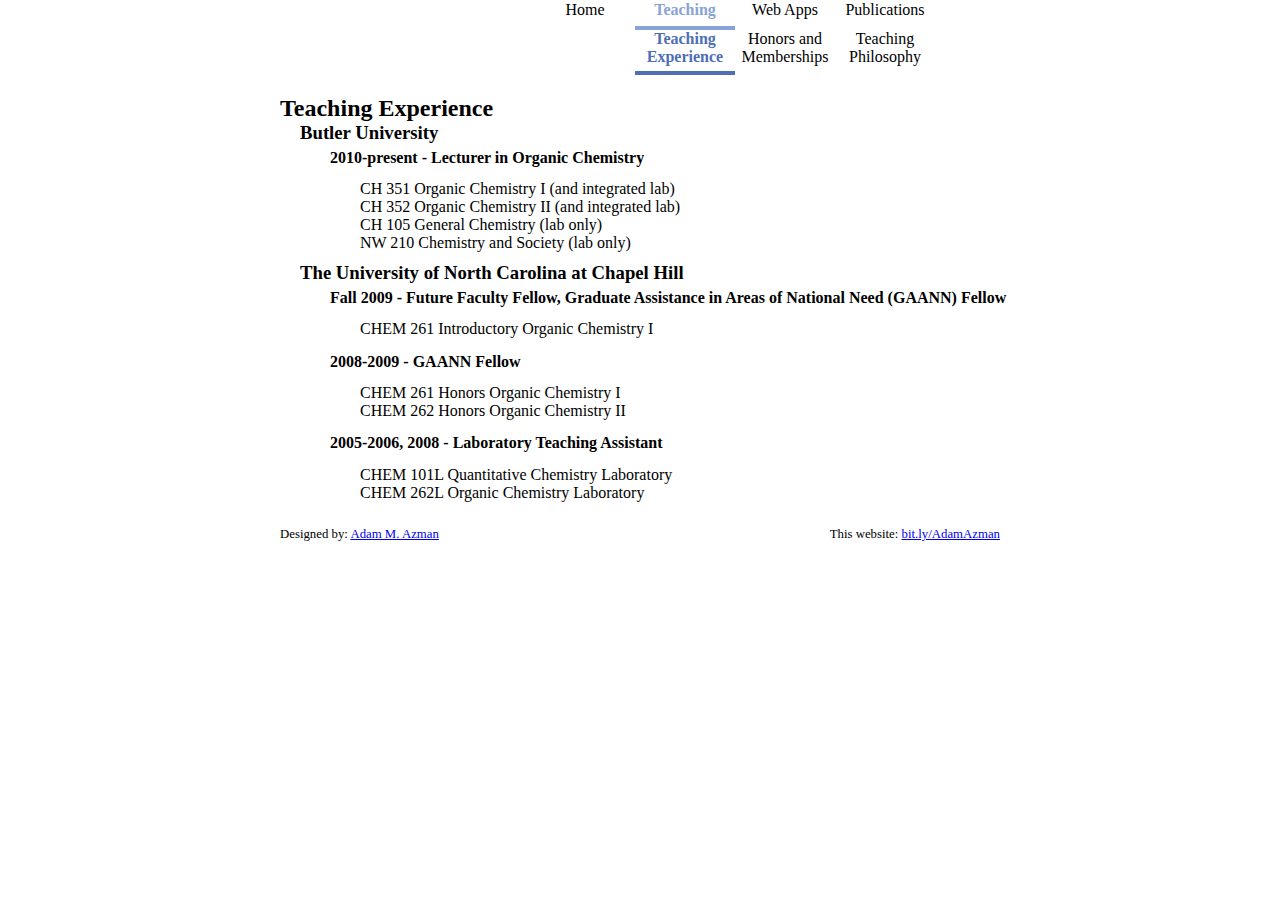
==== teaching.html @ 22860b9c "sourcecode" ====
<!DOCTYPE html>
<html>
<head>
	<link rel="shortcut icon" href="favicon.ico">
	<meta http-equiv="X-UA-Compatible" content="IE=edge" />
	<link rel="stylesheet" type="text/css" href="TeachStyle.css" />
	<script type="text/javascript" src="https://ajax.googleapis.com/ajax/libs/jquery/1.7.2/jquery.min.js"></script>
	<script type="text/javascript" src="TeachScript.js"></script>
	<meta charset="UTF-8" />
	<title>Adam M. Azman, Ph.D.</title>
</head>
<body>
	<div id='headLine'></div>
	
	<div id='navBar'>
		<h1>Adam M. Azman, Ph.D.</h1>
		<ul>
			<li><a href="index.html"><span>Home</span></a></li>
			<li><span class="selected">Teaching</span></li>
			<li><a href="webapps.html"><span>Web Apps</span></a></li>
			<li><a href="pubs.html"><span>Publications</span></a></li>
		</ul>
	</div>
	<div id='miniNav'>
		<ul>
			<li><span id='TExp' class='miniSel'>Teaching Experience</span></li>
			<li><span id='HonMem'>Honors and Memberships</span></li>
			<li><span id='TPhil'>Teaching Philosophy</span></li>
		</ul>
	</div>
	
	<div id='content'>
		<div class='TPage TExp'>
			<h2>Teaching Experience</h2>
			<h3>Butler University</h3>
			<h4>2010-present - Lecturer in Organic Chemistry</h4>
			<ul>
				<li>CH 351 Organic Chemistry I (and integrated lab)</li>
				<li>CH 352 Organic Chemistry II (and integrated lab)</li>
				<li>CH 105 General Chemistry (lab only)</li>
				<li>NW 210 Chemistry and Society (lab only)</li>
			</ul>
			<h3>The University of North Carolina at Chapel Hill</h3>
			<h4>Fall 2009 - Future Faculty Fellow, Graduate Assistance in Areas of National Need (GAANN) Fellow</h4>
			<ul>
				<li>CHEM 261 Introductory Organic Chemistry I</li>
			</ul>
			<h4>2008-2009 - GAANN Fellow</h4>
			<ul>
				<li>CHEM 261 Honors Organic Chemistry I</li>
				<li>CHEM 262 Honors Organic Chemistry II</li>
			</ul>
			<h4>2005-2006, 2008 - Laboratory Teaching Assistant</h4>
			<ul>
				<li>CHEM 101L Quantitative Chemistry Laboratory</li>
				<li>CHEM 262L Organic Chemistry Laboratory</li>
			</ul>
		</div>
		<div class='TPage HonMem'>
			<h2>Honors and Memberships</h2>
			<div class='wrapper'>
				<div class='HMYear'>
					<ul>
						<li>2004-present</li>
						<li>2013</li>
						<li>2012</li>
						<li>2011</li>
						<li>2009-2010</li>
						<li>2008-2010</li>
						<li>2005</li>
						<li>2005</li>
						<li>2001-2005</li>
						<li>2004</li>
					</ul>
				</div>
				<div class='HMList'>
					<ul>
						<li>Member, American Chemical Society</li>
						<li>Butler University SGA "Apple for You" Teaching Award</li>
						<li>Butler University SGA "Apple for You" Teaching Award</li>
						<li>Butler University SGA "Apple for You" Teaching Award</li>
						<li>Future Faculty Fellow</li>
						<li>Graduate Assistance in Areas of National Need (GAANN) Fellow</li>
						<li>Francis Venable Summer Research Fellowship</li>
						<li>Frederick Miller, S.J. Award for the Highest Distinction in Chemistry</li>
						<li>University Scholar, Xavier University Honors Program</li>
						<li>American Chemical Society Polymer Education Committee Award</li>
					</ul>
				</div>
			</div>
		</div>
		<div class='TPage TPhil'>
			<h2> Teaching Philosophy</h2>
			<p>Most of the students in my organic chemistry class are not going to go on to become actual organic chemists. I recognize that. Therefore, I see my role in the classroom less as a disseminator of organic chemistry reactions and mechanisms, and more as a guide helping my students take a very important step forward in their educational maturity. I am very upfront with my students about this, and what follows is a rough outline of what I tell my students on the first day of every semester.</p>
			<p>Organic chemistry is a challenging course; however, I truly believe anyone can succeed in organic chemistry with the right attitude and work ethic. There will be a lot of nomenclature and “book learning.” There will be times we have to make difficult decisions about the potential outcome of a reaction when given conflicting information. And in lab we are going to be working with our hands learning new techniques and skills. If maybe 10-15% of my students are planning on being chemists (and maybe only one or two actual organic chemists), students often ask themselves why they need to take organic chemistry.</p>
			<p>If I am honest with myself, in ten years, no one will be asking these students to draw the mechanism of the anti-Markovnikov radical addition of HBr to an alkene. But there is another career field that requires exemplary employees to master the terminology, make difficult decisions with conflicting information, and work with their hands: health care providers. Really, all pharmacists and medical professionals need these skills to stand out in their field. If my students are not going to become organic chemists, the health services industry is their likely career goal, and I try to make the class as beneficial to these students as to the pure chemistry majors.</p>
			<p>The secret I tell my students is that I am not really here to teach them organic chemistry. I am here to teach them how to think about thinking, how to learn about learning. I am here to help them take the first steps away from thinking “like a student” toward thinking “like a doctor.” This is why I passionately believe that pre-health professional majors – not just chemistry majors – are required to take organic chemistry. Medical schools want to see that students can think like a doctor, and sophomore organic chemistry is perhaps the first place these students have been challenged not to engage in “trivial recall,” but to apply their understanding to novel situations.</p>
			<p>I tell my students that we are not really learning organic chemistry, we are learning how to learn. We’re learning how to fit new information into what we already know, extract new information through pattern recognition, and do something new and unique with that information. Students will not be tested on trivia recall, but analysis and application of their knowledge, even to unknown scenarios.</p>
			<p>This can be challenging for students, especially students who have thrived educationally in the “trivia recall” system. But I encourage my students to remember the course goal: it is not about the reactions, it is about the process. I want my students to learn the process of thinking through a reaction and its mechanism, not merely memorizing the reactions. That way they can take the process with them when they leave and apply it to courses in medical school and in their medical practice (or whatever career they land in).</p>
			<p>Now, of course, the way I assess whether they know the process is by asking them organic chemistry questions, so they do still need to know the reactions and mechanisms.</p>
			<p>There will be times in my organic chemistry course where I ask them questions using reagents they have maybe never seen before in exactly this combination, but I ask them to predict the product and propose a plausible mechanism for the transformation. This is often frustrating for students, because they are often comfortable with algorithmic, use-the-same-equation-every-time approaches to problems. But I require them to take those reagents, combine them with the information they already know, and do something unique with them. I require this because this is exactly the job description of a doctor or other medical professional. They may not have seen this particular constellation of symptoms in exactly this presentation before, but they will need to take those symptoms, synthesize them with the information they already know, and come up with something unique like a diagnosis or a treatment plan.</p>
			<p>To help students get to that level of understanding, my organic chemistry course is concerned with the synthesis and knowledge of reactivity patterns and the application of those patterns in novel combinations. I focus heavily on mechanisms and investigating why reactions occur as they do. If I had a motto for how I teach organic chemistry, it would be this: understanding why a reaction occurs is much more important than remembering that a reaction occurs.</p>
			<p>I have developed a guide to organic chemistry problems I call the “6 Truths of Organic Chemistry.”  Stressing key concepts such as “nucleophiles attack electrophiles,” “weaker acid wins,” “mind formal charges,” “2nd best resonance structure predicts reactivity,” “3 elementary steps of carbonyl addition,” and “number the carbon atoms,” students are encouraged to reduce new concepts to these core principles.  With these tools, students may have never seen a set of reactants before, but they at least have the tools to approach the problem with an educated guess.</p>
			<p>I utilize a variety of learning methods to assess the extent to which students are grasping the material.  When part of a new mechanism parallels something the class has seen before, I will ask the students to predict the next step based on what they know about the reactivity of the intermediates.  I have turned my teaching of the acid/base chapter into a guided inquiry worksheet instead of lecturing this chapter.  The guided inquiry worksheet allows students to work in small groups and take the scientific method into their own hands by being given short explanatory paragraphs, then being asked guided questions with the goal of students uncovering the concepts for themselves.  The group synthesizes data to arrive at concepts and conclusions as a group instead of merely listening to a professor lecture every minute of every class. I also assign students to write out the mechanism of a reaction in prose several times per semester to ensure students fully understand why and how a reaction occurs.</p>
			<p>At the end of a semester in my classroom, students should be able to take the underlying principles I have emphasized and apply them to known and unknown systems.  But, recognizing that many of my students will not continue on to be laboratory chemists, I hope this approach to learning and to problem solving carries over.  Students graduating today need more than degrees. They need degrees with value added. The value I try to add to my students is metacognition, engaged problem solving, pattern recognition, and concept application. Regardless of my students’ degree, I want them to be able to make an impact in their field when they leave my classroom.</p>
		</div>
	</div>
	
	<div id='footer'>
		<div id='footLeft'>Designed by: <a href="mailto:AAzman@butler.edu">Adam M. Azman</a></div> <div id='footRight'>This website: <a href="http://bit.ly/AdamAzman">bit.ly/AdamAzman</a></div>
	</div>
	<div id='footLine'></div>
	
<!-- Start of StatCounter Code for Default Guide -->
<script type="text/javascript">
var sc_project=9137617; 
var sc_invisible=1; 
var sc_security="376f476a"; 
var scJsHost = (("https:" == document.location.protocol) ?
"https://secure." : "http://www.");
document.write("<sc"+"ript type='text/javascript' src='" +
scJsHost+
"statcounter.com/counter/counter.js'></"+"script>");
</script>
<noscript><div class="statcounter"><a title="web analytics"
href="http://statcounter.com/" target="_blank"><img
class="statcounter"
src="http://c.statcounter.com/9137617/0/376f476a/1/"
alt="web analytics"></a></div></noscript>
<!-- End of StatCounter Code for Default Guide -->


</body>
</html>
---- TeachStyle.css ----
div {
	width:760px;
	margin:0 auto;
	padding:0 20px;
	background: url('img/body.gif') repeat-y;
}

h1, ul, li, p {
	margin:0;
	padding:0;
}

body {
	margin:0 auto;
}

div#headLine {
	background: url('img/headfoot.gif');
	height:1px;
}

div#header {
	text-indent:-5000px;
	height:25px;
	padding:7px 20px;
}

div#navBar {
	height:29px;
/*	border-bottom:1px solid red;*/
}

div#navBar > ul {
	margin-left:275px;
}

div#navBar > ul li {
	list-style:none;
	display:inline;
	text-align:center;
}

div#navBar > ul > li {
	float:left;
/*	border-bottom:1px solid #1F5C1F;*/
}

div#navBar li a {
	text-decoration:none;
	color:black;
}

div#navBar li  span {
	display:block;
	width:100px;
	cursor:pointer;
	height:25px;
}

div#navBar li  span.selected {
	cursor:default;
	border-bottom:4px solid #89a3d9;
	font-weight:bold;
	color:#89a3d9;
}

div#navBar li  span:hover {
	border-bottom:4px solid #4e6fb5;
	font-weight:bold;
	color:#4e6fb5;
}

div#navBar li  span.selected:hover {
	border-bottom:4px solid #89a3d9;
	font-weight:bold;
	color:#89a3d9;
}

div#navBar li  span:hover {
	border-bottom:4px solid #89a3d9;
	font-weight:bold;
	color:#89a3d9;
}

div#miniNav {
	height:41px;
}

div#miniNav > ul {
	margin-left:375px;
	height:41px;
}

div#miniNav > ul li {
	list-style:none;
	display:inline;
	text-align:center;
	height:41px;
}

div#miniNav > ul > li {
	float:left;
	height:41px;
}

div#miniNav span {
	display:block;
	width:100px;
	cursor:pointer;
	height:41px;
}

div#miniNav li span.miniSel {
	cursor:default;
	border-bottom:4px solid #4e6fb5;
	font-weight:bold;
	color:#4e6fb5;
}

div#miniNav li span:hover {
	border-bottom:4px solid #89a3d9;
	font-weight:bold;
	color:#89a3d9;
}

div#miniNav li  span.miniSel:hover {
	border-bottom:4px solid #4e6fb5;
	font-weight:bold;
	color:#4e6fb5;
}

div#miniNav li  span:hover {
	border-bottom:4px solid #89a3d9;
	font-weight:bold;
	color:#89a3d9;
}

div#navBar > h1 {
	text-indent:-9999px;
	width:224px;
	height:24px;
	background: url('img/signSmall.png');
	background-size:224px 24px;
	float:left;
}

div#content {
	padding-top:15px;
	padding-bottom:25px;
}

div#content > div {
	background:transparent;
}

div#content > div {
   	display:none;
}

div#content > div.TExp {
    display:inline-block;
}

div#imgContainer {
	background:transparent;
	width:282px;
	border:0px solid red;
	border-radius:10px;
	moz-border-radius:10px;
	webkit-border-radius:10px;
	padding:0;
	overflow:hidden;
}

img#myPic {
	margin:0 auto;
	display:block;
}

div#slogan {
	font-family:"Garamond",Serif;
	width:300px;
	text-align:center;
	margin:10px auto 0;
	font-size:120%;
}

div#contactDiv {
    min-height:20px;
    margin:0 auto;
    padding:0;
    width:535px;
}

div.contact {
    background:transparent;
    margin:0;
    padding:5px 6px 0;
    float:left;
    height:30px;
    width:auto;
    display:table;
}

div.contact p {
    display: table-cell;
    vertical-align:middle;
    padding-left:2px;
}

div.TPage h2,h3,h4 {
    line-height:20%;
}

div.TPage li {
    list-style:none;
}

div.TExp h3 {
    margin-left:20px;
}

div.TExp h4 {
    margin-left:50px;
}

div.TExp ul {
    margin-left:80px;
}

div.HonMem div {
    background:transparent;
}

div.wrapper {
    min-height:130px;
}

div.HMYear, div.HMList {
    float:left;
    width:auto;
}

div.TPhil {
    clear:both;
    padding-top:1px;
}
div .TPhil p {
	text-indent:25px;
	width:725px;
	font-family:Arial,sans-serif;
	font-size:90%;
	line-height:150%;
}

div.webapp {
    height:735px;
}

div.appBlock {
	background:transparent;
	clear:both;
	padding:0;
	margin-bottom:5px;
	height:80px;
	width:520px;
}

div.appBlock > p {
	margin-right:12px;
	width:440px;
	font-size:80%;
}

div.thumbContainer {
	background:transparent;
	width:50px;
	height:50px;
	border:2px solid #4e6fb5;
	border-radius:10px;
	moz-border-radius:10px;
	webkit-border-radius:10px;
	padding:0;
	overflow:hidden;
	float:right;
	margin-right:25px;
}

div.WAWidget {
    width:320px;
    height:165px;
    background:transparent;
    margin:0;
    float:left;
}

div.WAWidget div {
    width:auto;
}

div.pubs {
    width:720px;
}

div.pubs p {
	font-size:75%;
	text-indent:-13px;
	margin-left:25px;
}

div#footer {
	clear:both;
	min-height:25px;
	font-size:80%;
}

div#footLeft {
    background:transparent;
    float:left;
    width:200px;
}

div#footRight {
    background:transparent;
    float:right;
    width:200px;
    text-align:right;
}

div#footLine {
	clear:both;
	background: url('img/headfoot.gif');
	height:1px;
}
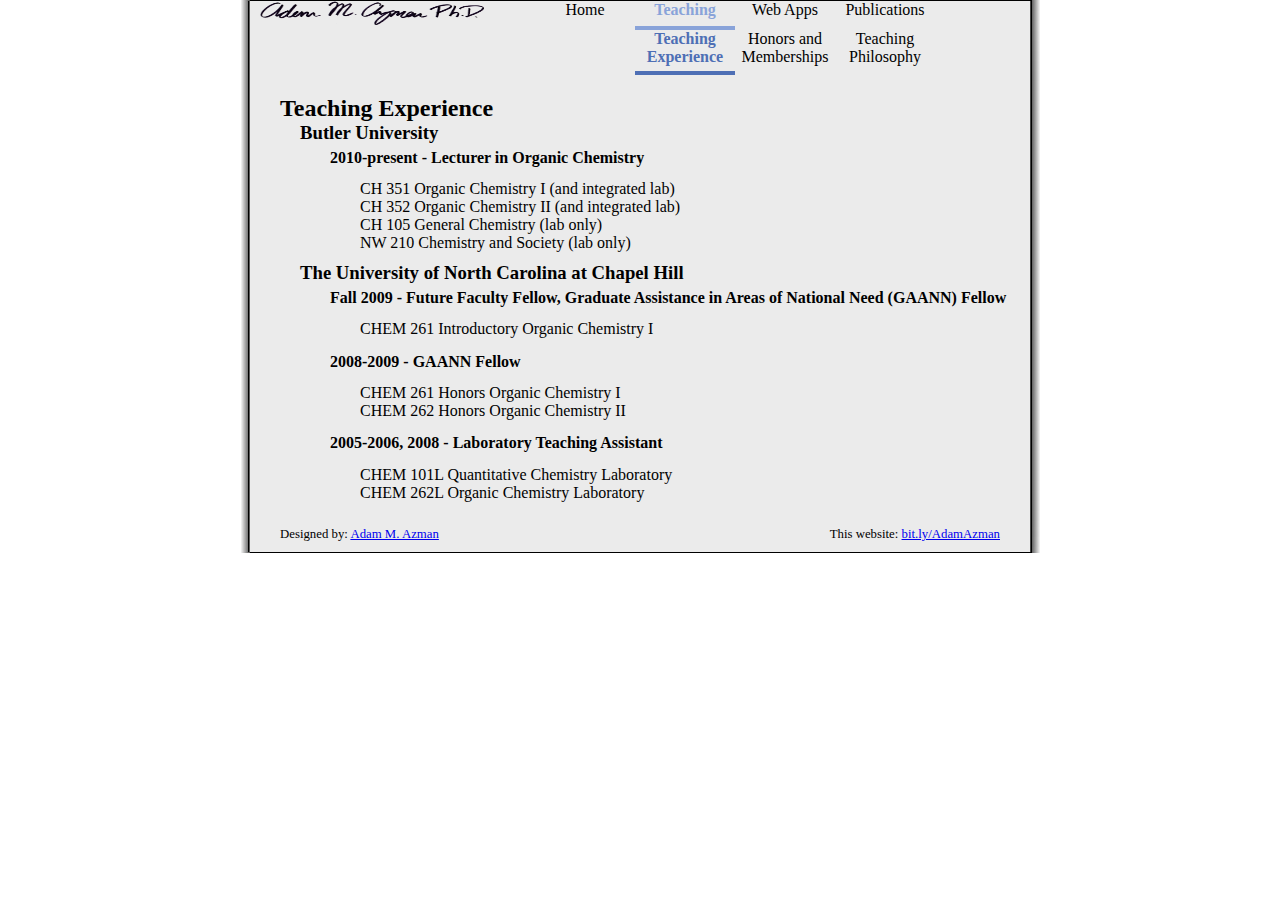
==== commit 5d1a9ea0: "changed header home urls from 'index.html' to 'http://adamazman.com'" ====
--- a/teaching.html
+++ b/teaching.html
@@ -1,4 +1,4 @@
-<!DOCTYPE html>
+﻿<!DOCTYPE html>
 <html>
 <head>
 	<link rel="shortcut icon" href="favicon.ico">
@@ -15,7 +15,7 @@
 	<div id='navBar'>
 		<h1>Adam M. Azman, Ph.D.</h1>
 		<ul>
-			<li><a href="index.html"><span>Home</span></a></li>
+			<li><a href="http://adamazman.com"><span>Home</span></a></li>
 			<li><span class="selected">Teaching</span></li>
 			<li><a href="webapps.html"><span>Web Apps</span></a></li>
 			<li><a href="pubs.html"><span>Publications</span></a></li>
